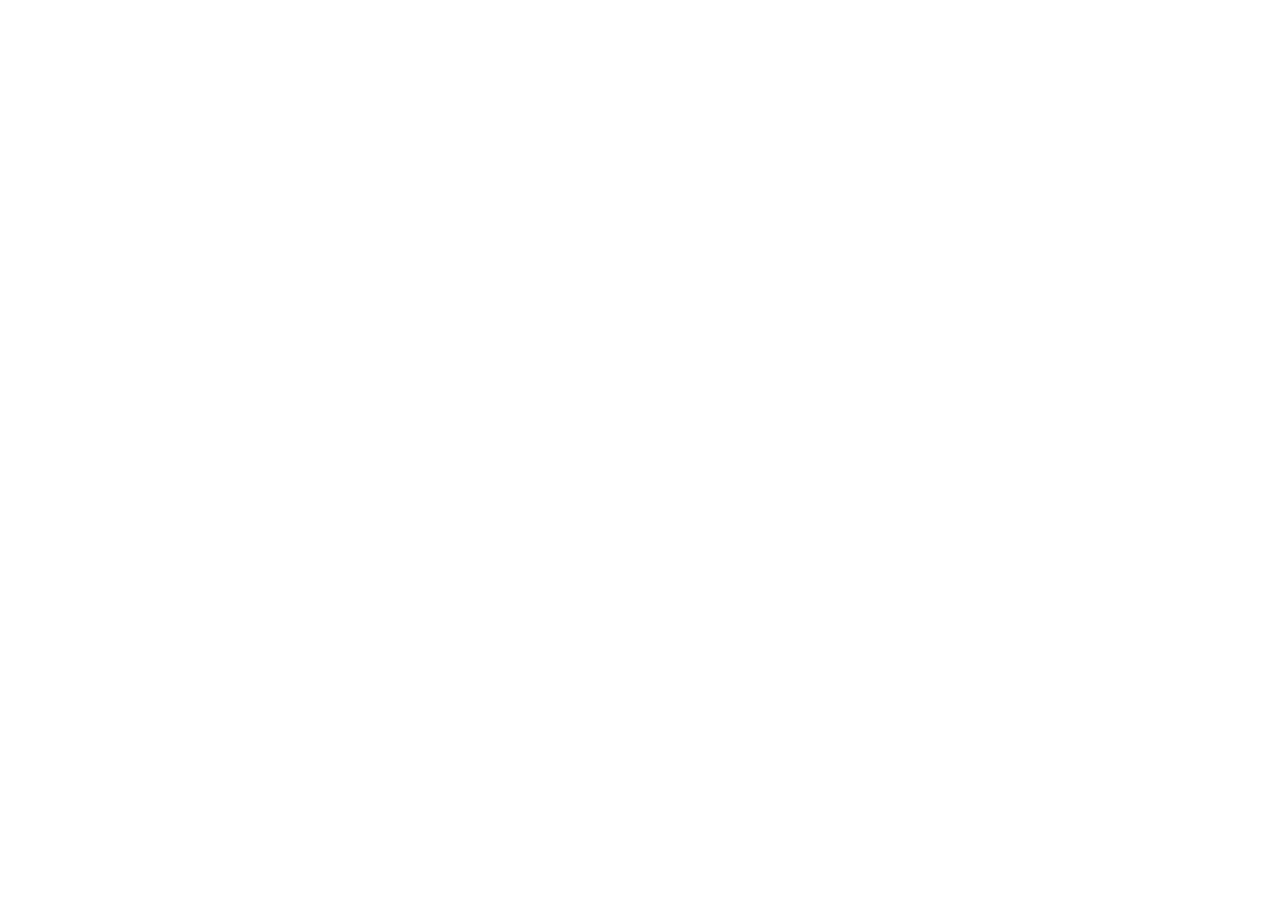
==== index.html @ a68b4309 "Starting my personal website" ====
<!DOCTYPE html>
<html lang="en">
    <head>
        <meta charset="UTF-8">
        <meta name="viewport" content="width=device-width, initial-scale=1.0">
        <title>10Zeeko</title>
        <link rel="icon" href="assets/images/favicon.ico">
    </head>
    <body>
        
    </body>
</html>
<z></z>
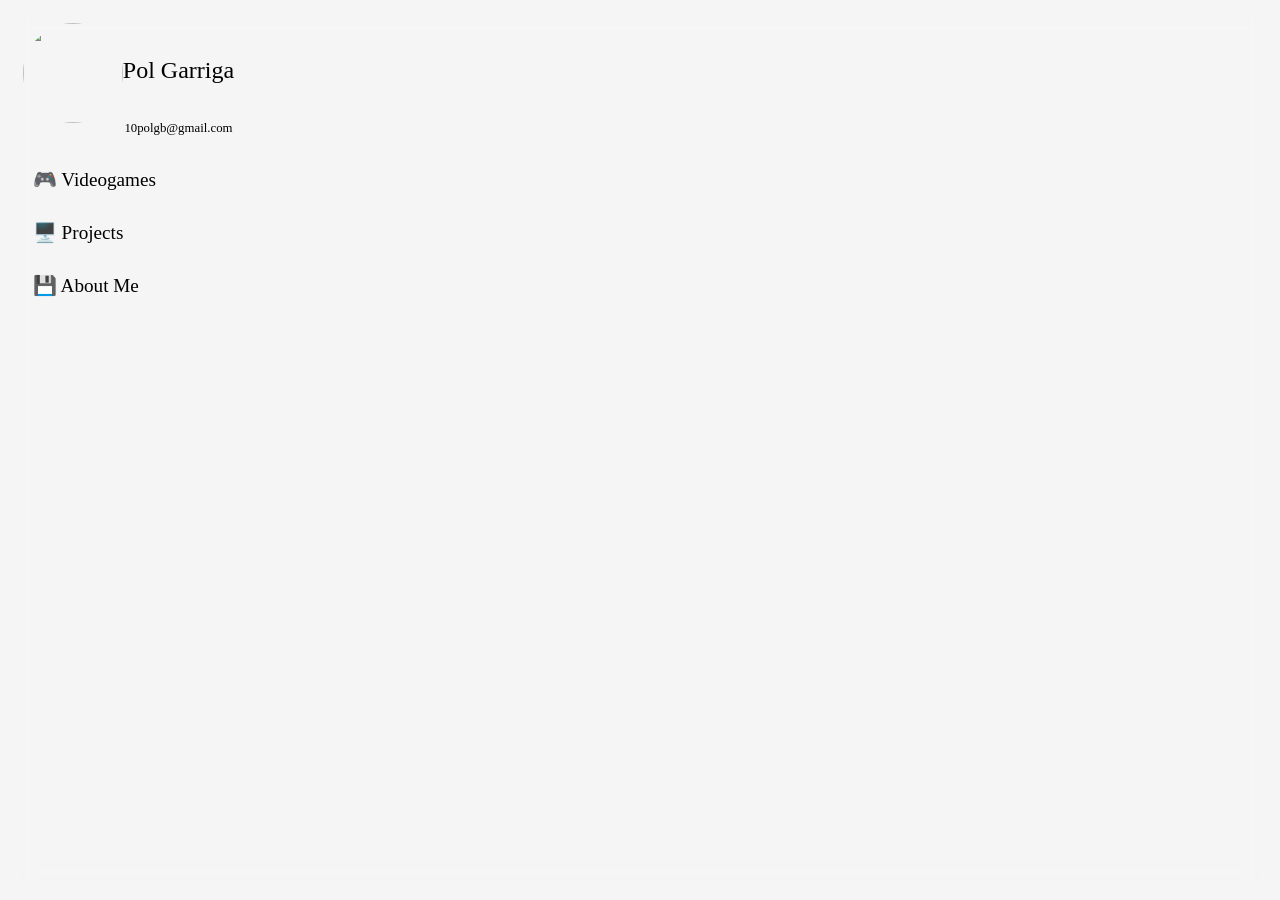
==== commit fbcaa59b: "Starting with background and style" ====
--- a/index.html
+++ b/index.html
@@ -5,9 +5,32 @@
         <meta name="viewport" content="width=device-width, initial-scale=1.0">
         <title>10Zeeko</title>
         <link rel="icon" href="assets/images/favicon.ico">
+        <link rel="stylesheet" href="style.css">
     </head>
     <body>
-        
+        <header>
+            <nav>
+                <div class="nav-wrapper">
+                    <div class="nav-profile">
+                        <img src="https://avatars.githubusercontent.com/u/57009593" class="profile-picture">
+                        <div class="nav-name">
+                            <p id="name">Pol Garriga</p>
+                            <p id="email">10polgb@gmail.com</p>
+                        </div>
+                    </div>
+                    <div class="nav-button-wrapper">
+                        <button class="nav-button">
+                            🎮 Videogames
+                        </button>
+                        <button class="nav-button">
+                            🖥️ Projects
+                        </button>
+                        <button class="nav-button">
+                            💾 About Me
+                        </button>
+                    </div>
+                </div>
+            </nav>
+        </header>
     </body>
-</html>
-<z></z>+</html>
--- a/style.css
+++ b/style.css
@@ -0,0 +1,96 @@
+
+html, body {
+    height:100%;
+    margin:0;
+    display: flex;
+    flex-direction: column;
+}
+
+body {
+    background-color: #f5f5f5;
+    margin: 1%;
+    background-repeat: no-repeat;
+    background-size: cover;
+    backdrop-filter: blur(10px);
+    border-radius: 8px;
+    font-family: 'Segoe UI Variable Text';
+}
+
+@media (prefers-color-scheme: dark) {
+    body{
+        background-color: #1a1a1a;
+        color: #fff;
+        /* Add the background image, warped to the page and no repeat */
+        background-image: url("assets/images/black_background.jpg");
+    }
+    button{
+        background-color: rgba(0, 0, 0, 0);
+        color: #fff;
+    }
+    button:hover{
+        background-color: rgba(100, 100, 100, 0.4);
+        color: #fff;
+    }
+}
+
+@media (prefers-color-scheme: light) {
+    
+}
+
+.profile-picture {
+    width: 100px;
+    height: 100px;
+    border-radius: 50%;
+}
+
+.nav-wrapper {
+    padding: 10px;
+    height: 100%;
+    width: 100%;
+}
+
+button {
+    background-color: rgba(0, 0, 0, 0);
+    border: none;
+    border-radius: 4px;
+    padding: 10px;
+    font-size: 1.2em;
+    cursor: pointer;
+    font-family: 'Segoe UI Variable Text';
+    transition: all 0.2s ease-in-out;
+}
+
+.nav-button{
+    align-self: flex-start;
+    display: flex;
+    flex-direction: column;
+    justify-content: center;
+    align-items: center;
+    margin-top: 10px;
+    margin-right: 0px;
+}
+
+.nav-profile{
+    /* Display all in a row */
+    display: flex;
+    flex-direction: row;
+}
+
+.nav-name{
+    align-self: flex-start;
+    display: flex;
+    flex-direction: column;
+    justify-content: center;
+    align-items: center;
+    margin-top: 10px;
+    margin-right: 0px;
+}
+
+#name{
+    font-family: 'Segoe UI Variable Display';
+    font-size: 1.5em;
+}
+#email{
+    font-family: 'Segoe UI Variable Small';
+    font-size: 0.8em;
+}
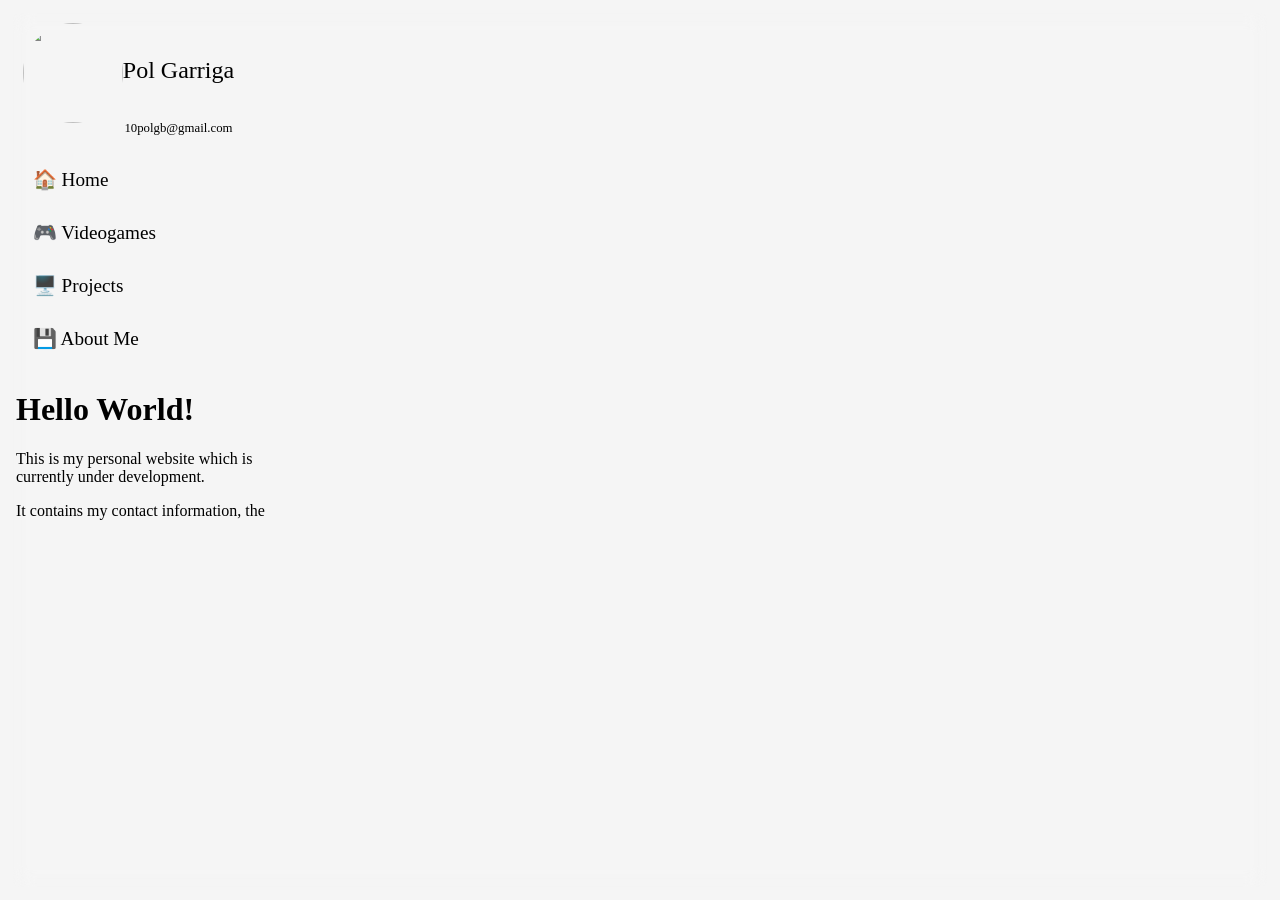
==== commit 11adeae7: "Home" ====
--- a/index.html
+++ b/index.html
@@ -20,6 +20,9 @@
                     </div>
                     <div class="nav-button-wrapper">
                         <button class="nav-button">
+                            🏠 Home
+                        </button>
+                        <button class="nav-button">
                             🎮 Videogames
                         </button>
                         <button class="nav-button">
@@ -32,5 +35,8 @@
                 </div>
             </nav>
         </header>
+        <main>
+            <object type="text/html" data="content/home.html">
+        </main>
     </body>
 </html>
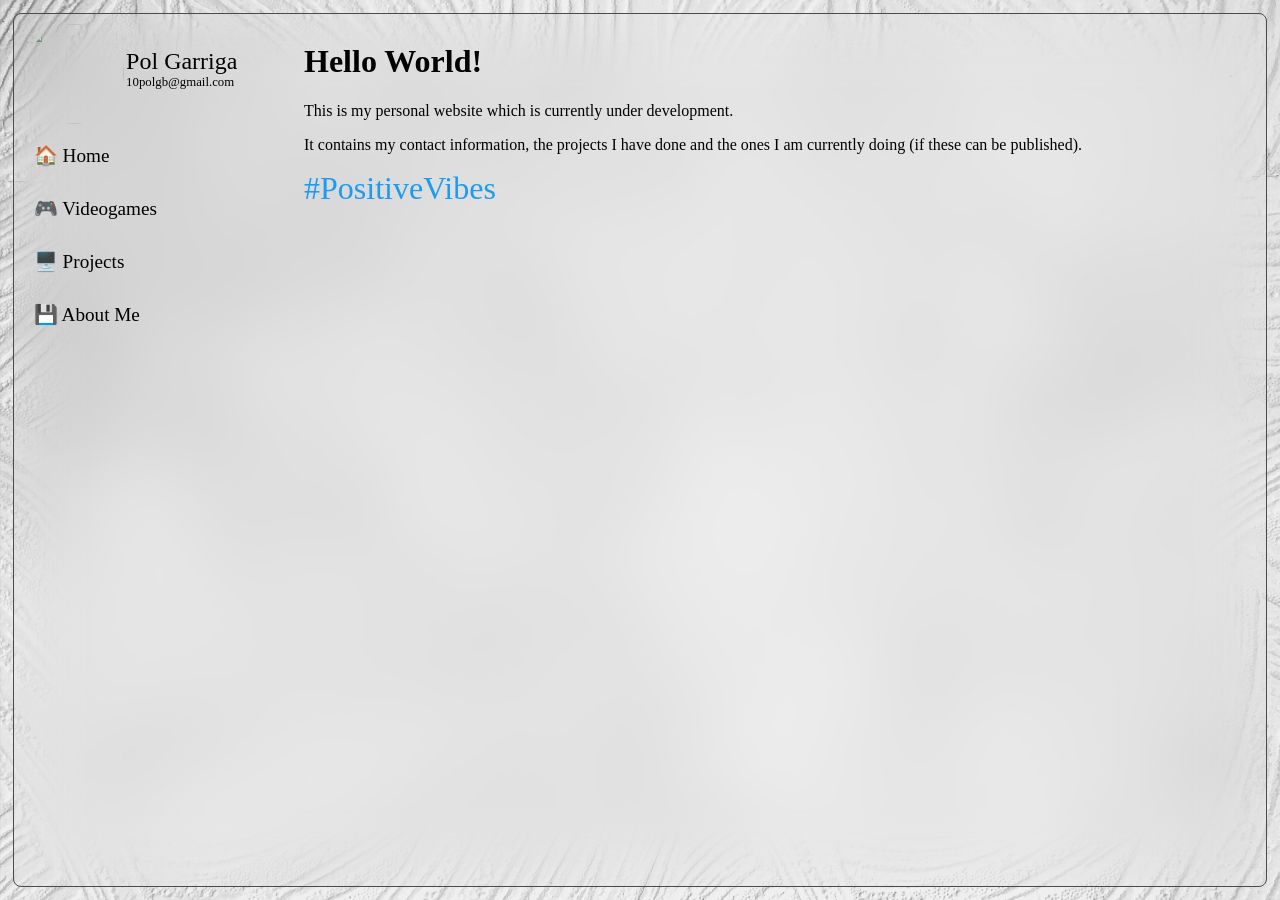
==== commit 86bc773e: "Starting games page" ====
--- a/index.html
+++ b/index.html
@@ -6,6 +6,7 @@
         <title>10Zeeko</title>
         <link rel="icon" href="assets/images/favicon.ico">
         <link rel="stylesheet" href="style.css">
+        <script type="text/javascript" src="script.js"></script>
     </head>
     <body>
         <header>
@@ -19,16 +20,16 @@
                         </div>
                     </div>
                     <div class="nav-button-wrapper">
-                        <button class="nav-button">
+                        <button class="nav-button" onclick="changeInfo(0)">
                             🏠 Home
                         </button>
-                        <button class="nav-button">
+                        <button class="nav-button" onclick="changeInfo(1)">
                             🎮 Videogames
                         </button>
-                        <button class="nav-button">
+                        <button class="nav-button" onclick="changeInfo(2)">
                             🖥️ Projects
                         </button>
-                        <button class="nav-button">
+                        <button class="nav-button" onclick="changeInfo(3)">
                             💾 About Me
                         </button>
                     </div>
@@ -36,7 +37,7 @@
             </nav>
         </header>
         <main>
-            <object type="text/html" data="content/home.html">
+            <object type="text/html" data="content/home.html" id="main-content" class="main_content fadeIn">
         </main>
     </body>
 </html>
--- a/style.css
+++ b/style.css
@@ -11,9 +11,13 @@
     margin: 1%;
     background-repeat: no-repeat;
     background-size: cover;
-    backdrop-filter: blur(10px);
+    backdrop-filter: blur(30px);
     border-radius: 8px;
+    border: 1px solid rgb(75, 75, 75);
     font-family: 'Segoe UI Variable Text';
+    display: flex;
+    flex-direction: row;
+    overflow: hidden; /* Hide scrollbars */
 }
 
 @media (prefers-color-scheme: dark) {
@@ -34,7 +38,20 @@
 }
 
 @media (prefers-color-scheme: light) {
-    
+    body{
+        background-color: #1a1a1a;
+        color: rgb(0, 0, 0);
+        /* Add the background image, warped to the page and no repeat */
+        background-image: url("assets/images/white_background.jpg");
+    }
+    button{
+        background-color: rgba(255, 255, 255, 0);
+        color: rgb(0, 0, 0);
+    }
+    button:hover{
+        background-color: rgba(100, 100, 100, 0.4);
+        color: rgb(0, 0, 0);
+    }
 }
 
 .profile-picture {
@@ -63,11 +80,11 @@
 .nav-button{
     align-self: flex-start;
     display: flex;
+    width: 100%;
     flex-direction: column;
     justify-content: center;
-    align-items: center;
+    align-items: left;
     margin-top: 10px;
-    margin-right: 0px;
 }
 
 .nav-profile{
@@ -75,8 +92,11 @@
     display: flex;
     flex-direction: row;
 }
+.nav-profile div{
+    margin-left: 1%;
+}
 
-.nav-name{
+.nav-name::after{
     align-self: flex-start;
     display: flex;
     flex-direction: column;
@@ -84,13 +104,61 @@
     align-items: center;
     margin-top: 10px;
     margin-right: 0px;
+    margin-left: 1%;
 }
 
 #name{
     font-family: 'Segoe UI Variable Display';
     font-size: 1.5em;
+    margin-bottom: 0px;
 }
 #email{
     font-family: 'Segoe UI Variable Small';
     font-size: 0.8em;
+    margin-top: 0px;
+}
+header{
+    float: left;
+    display: flex;
+    flex-direction: column;
+    width: 300px;
+    margin-right: 1%;
+}
+
+main{
+    float: right;
+    width: 100%;
+    margin-left: 3%;
+}
+
+@keyframes fadeIn {
+    0% { opacity: 0; top: 110%; }
+    50% { opacity: 0;}
+    100% { opacity: 1; top: 0%; }
+}
+
+@keyframes fadeOut {
+    0% { opacity: 1; top: 0%; }
+    30% { opacity: 0; }
+    100% { opacity: 0; top: -10%; }
+}
+
+object{
+    width: 100%;
+    height: 100%;
+    opacity: 0;
+    position: relative;
+}
+
+.fadeOut{
+    animation-name: fadeOut;
+    animation-duration: 1s;
+    animation-fill-mode: forwards; 
+}
+
+.fadeIn{
+    animation-name: fadeIn;
+    animation-delay: 0.5s;
+    animation-duration: 1s;
+    animation-fill-mode: forwards; 
 }
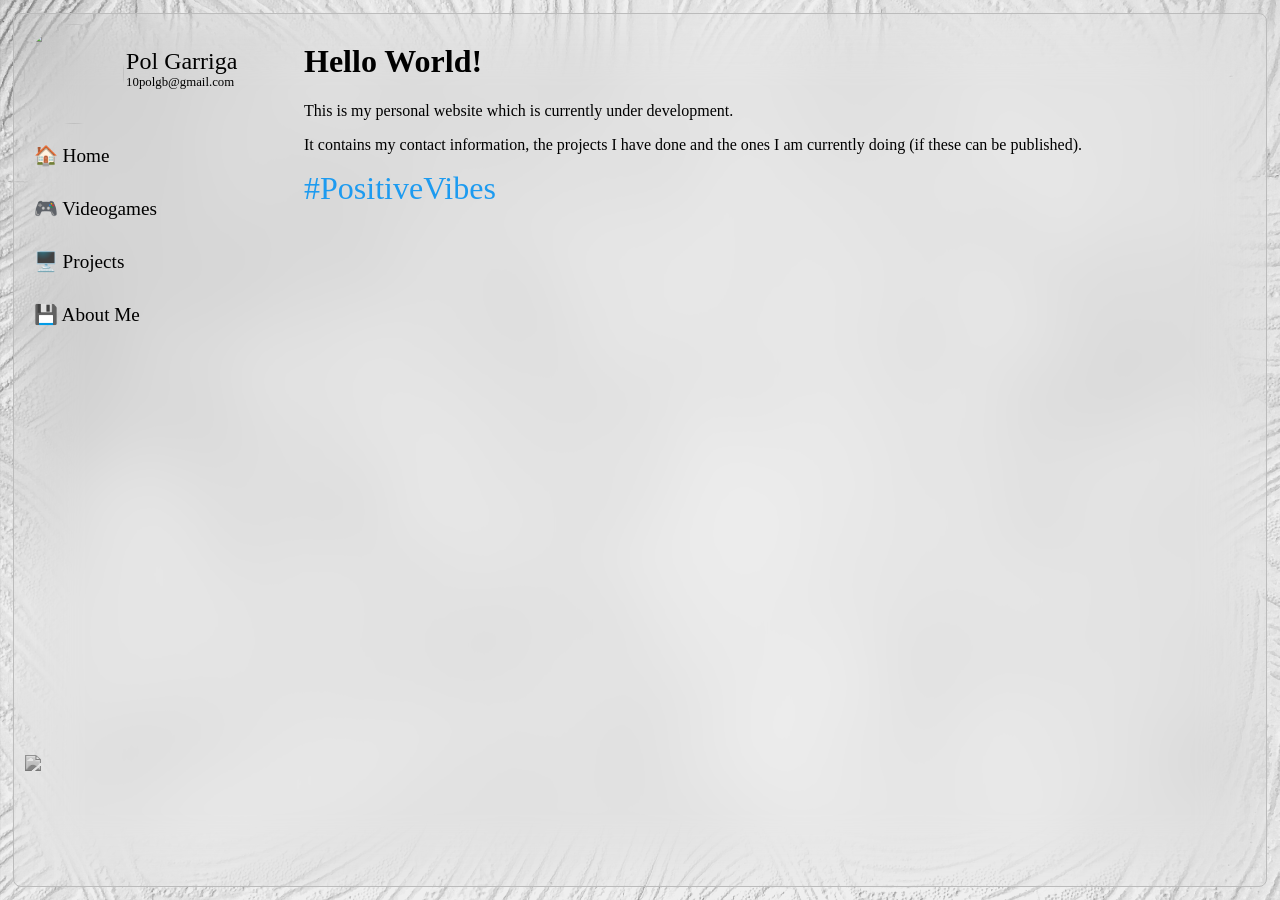
==== commit bab19009: "Info complete and themes" ====
--- a/index.html
+++ b/index.html
@@ -35,6 +35,7 @@
                     </div>
                 </div>
             </nav>
+            <a href="https://twitter.com/10_Zeeko" id="twitter"><img src="https://upload.wikimedia.org/wikipedia/commons/4/4f/Twitter-logo.svg"/></a>
         </header>
         <main>
             <object type="text/html" data="content/home.html" id="main-content" class="main_content fadeIn">
--- a/style.css
+++ b/style.css
@@ -13,7 +13,6 @@
     background-size: cover;
     backdrop-filter: blur(30px);
     border-radius: 8px;
-    border: 1px solid rgb(75, 75, 75);
     font-family: 'Segoe UI Variable Text';
     display: flex;
     flex-direction: row;
@@ -26,6 +25,7 @@
         color: #fff;
         /* Add the background image, warped to the page and no repeat */
         background-image: url("assets/images/black_background.jpg");
+        border: 1px solid rgb(75, 75, 75);
     }
     button{
         background-color: rgba(0, 0, 0, 0);
@@ -35,14 +35,18 @@
         background-color: rgba(100, 100, 100, 0.4);
         color: #fff;
     }
+    #twitter{
+        filter: brightness(0%) invert(100%);
+    }
 }
 
 @media (prefers-color-scheme: light) {
     body{
-        background-color: #1a1a1a;
+        background-color: #dddddd;
         color: rgb(0, 0, 0);
         /* Add the background image, warped to the page and no repeat */
         background-image: url("assets/images/white_background.jpg");
+        border: 1px solid rgb(187, 187, 187);
     }
     button{
         background-color: rgba(255, 255, 255, 0);
@@ -51,6 +55,9 @@
     button:hover{
         background-color: rgba(100, 100, 100, 0.4);
         color: rgb(0, 0, 0);
+    }
+    #twitter{
+        filter: grayscale(100%) brightness(90%);
     }
 }
 
@@ -161,4 +168,11 @@
     animation-delay: 0.5s;
     animation-duration: 1s;
     animation-fill-mode: forwards; 
+}
+
+#twitter{
+    height: 15%;
+    width: 15%;
+    margin: auto auto 0 5%;
+    bottom: 0;
 }
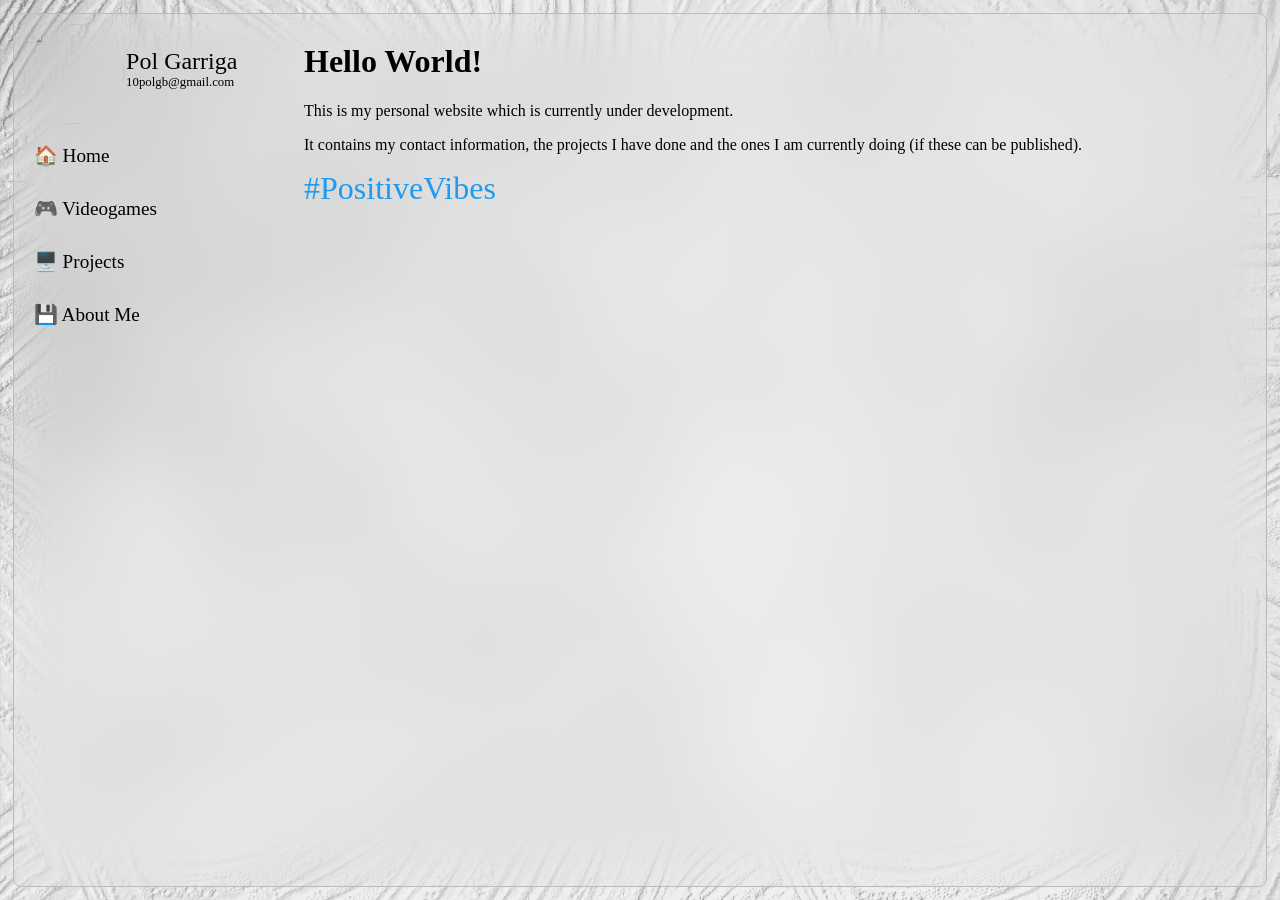
==== commit b419ea72: "Updating my portfolio" ====
--- a/index.html
+++ b/index.html
@@ -35,7 +35,6 @@
                     </div>
                 </div>
             </nav>
-            <a href="https://twitter.com/10_Zeeko" id="twitter"><img src="https://upload.wikimedia.org/wikipedia/commons/4/4f/Twitter-logo.svg"/></a>
         </header>
         <main>
             <object type="text/html" data="content/home.html" id="main-content" class="main_content fadeIn">
--- a/style.css
+++ b/style.css
@@ -82,6 +82,7 @@
     cursor: pointer;
     font-family: 'Segoe UI Variable Text';
     transition: all 0.2s ease-in-out;
+    text-align: left;
 }
 
 .nav-button{
